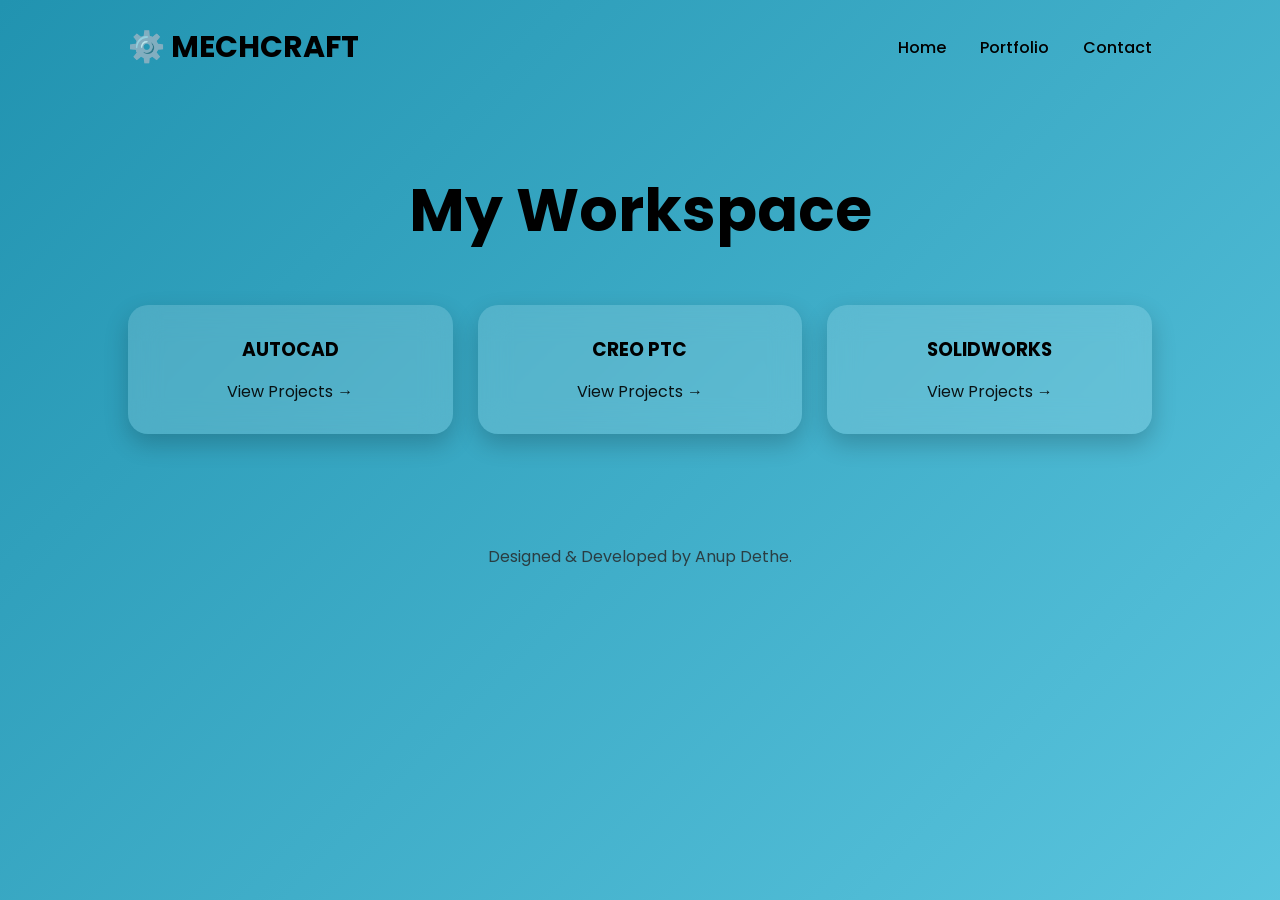
==== index.html @ ca46d1d6 "Rename anup.html to index.html" ====
<!DOCTYPE html>
<html lang="en">
<head>
<meta charset="UTF-8">
<meta name="viewport" content="width=device-width, initial-scale=1.0">
<title>MECHCRAFT</title>

<link rel="preconnect" href="https://fonts.googleapis.com">
<link rel="preconnect" href="https://fonts.gstatic.com" crossorigin>
<link href="https://fonts.googleapis.com/css2?family=Poppins:wght@300;400;600;700&display=swap" rel="stylesheet">

<link rel="stylesheet" href="anup.css">
</head>

<body>

<header>

<div class="logo">⚙️ MECHCRAFT</div>

<nav>
<a href="index.html">Home</a>
<a href="Resume File.pdf" target="_blank">Portfolio</a>
<a href="https://wa.me/917066732875?" target="_blank">Contact</a>
</nav>

</header>

<section class="hero">

<div class="text">
<h1>My Workspace</h1>
</div>

<div class="features">

<div class="box">
<h3>AUTOCAD</h3>
<p>View Projects →</p>
</div>

<div class="box">
<h3>CREO PTC</h3>
<p>View Projects →</p>
</div>

<div class="box">
<h3>SOLIDWORKS</h3>
<p>View Projects →</p>
</div>

</div>

</section>

<footer>
Designed &amp; Developed by Anup Dethe.
</footer>

<script src="anup.js"></script>

</body>
</html>
---- anup.css ----
*{
margin:0;
padding:0;
box-sizing:border-box;
font-family:'Poppins',sans-serif;
}

body{
background:linear-gradient(-45deg,#667eea,#764ba2,#6dd5ed,#2193b0);
background-size:400% 400%;
animation:bg 12s ease infinite;
min-height:100vh;
color:#000;
overflow-x:hidden;
}

@keyframes bg{
0%{background-position:0% 50%;}
50%{background-position:100% 50%;}
100%{background-position:0% 50%;}
}

header{
display:flex;
justify-content:space-between;
align-items:center;
padding:25px 10%;
}

.logo{
font-size:30px;
font-weight:700;
}

nav a{
color:#000;
text-decoration:none;
margin-left:30px;
font-weight:500;
transition:.3s;
}

nav a:hover{
color:#ffe082;
}

.hero{
padding:70px 10%;
text-align:center;
}

.text h1{
font-size:60px;
margin-bottom:50px;
}

.features{
display:grid;
grid-template-columns:repeat(3,1fr);
gap:25px;
}

.box{
background:rgba(255,255,255,.15);
backdrop-filter:blur(15px);
padding:30px;
border-radius:20px;
box-shadow:0 10px 25px rgba(0,0,0,.2);
transition:.4s;
cursor:pointer;
}

.box:hover{
transform:translateY(-10px) scale(1.05);
background:rgba(255,255,255,.25);
box-shadow:0 20px 40px rgba(0,0,0,.3);
}

.box h3{
margin-bottom:15px;
}

.box p{
opacity:.9;
}

footer{
text-align:center;
padding:40px 0;
font-size:16px;
opacity:.8;
color:#252222;
}

@media(max-width:900px){

header{
flex-direction:column;
gap:20px;
}

nav a{
margin:10px;
}

.text h1{
font-size:42px;
}

.features{
grid-template-columns:1fr;
}

}
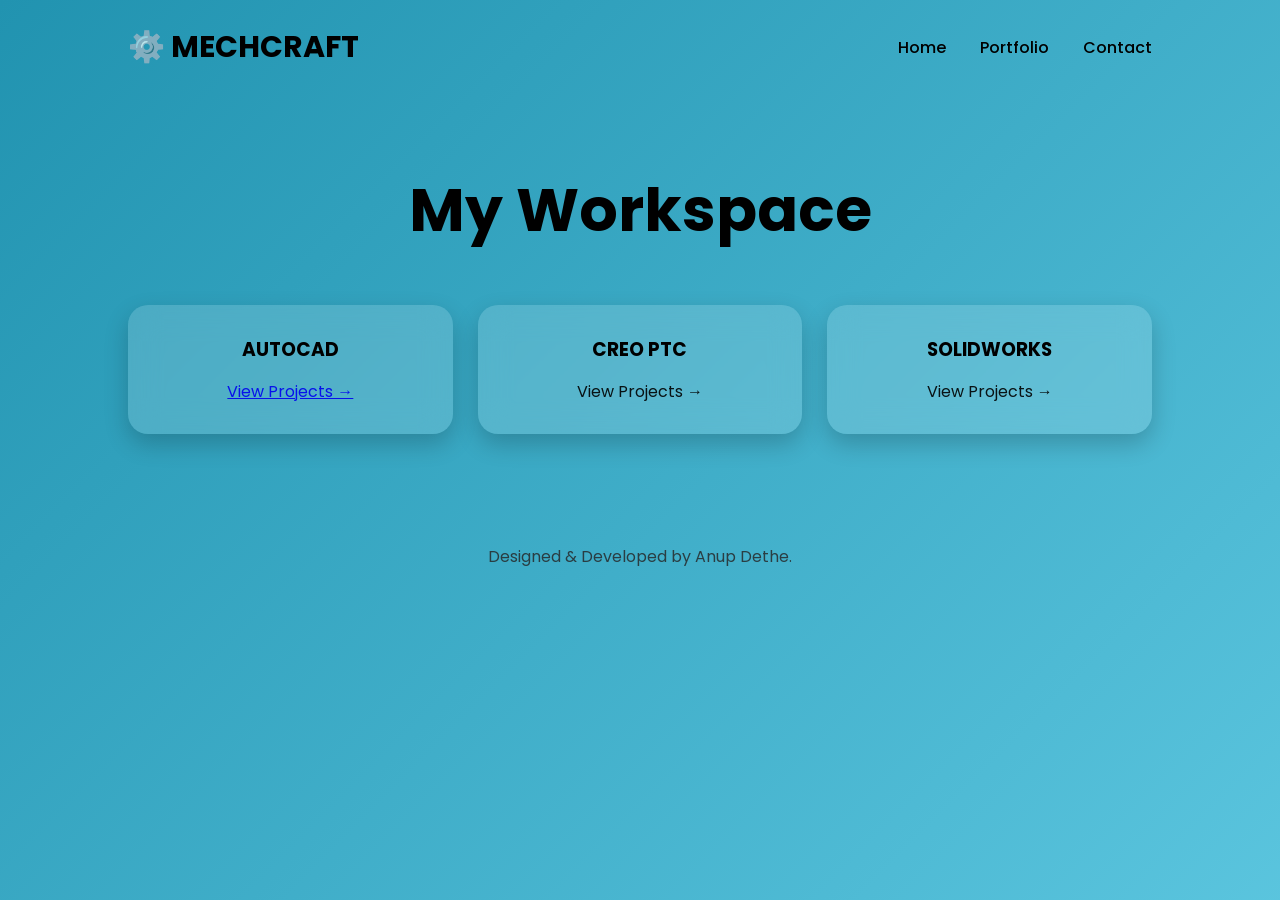
==== commit 6c6f8721: "Add link to AUTOCAD projects in index.html Updated the 'AUTOCAD' section to include a link to projec" ====
--- a/index.html
+++ b/index.html
@@ -9,7 +9,7 @@
 <link rel="preconnect" href="https://fonts.gstatic.com" crossorigin>
 <link href="https://fonts.googleapis.com/css2?family=Poppins:wght@300;400;600;700&display=swap" rel="stylesheet">
 
-<link rel="stylesheet" href="anup.css">
+<link rel="stylesheet" href="index.css">
 </head>
 
 <body>
@@ -34,9 +34,9 @@
 
 <div class="features">
 
-<div class="box">
+<div class="box" >
 <h3>AUTOCAD</h3>
-<p>View Projects →</p>
+<p><a href="https://anupdethe07.github.io/AUTOCAD/">View Projects →</a></p>
 </div>
 
 <div class="box">
--- a/index.css
+++ b/index.css
@@ -0,0 +1,114 @@
+*{
+margin:0;
+padding:0;
+box-sizing:border-box;
+font-family:'Poppins',sans-serif;
+}
+
+body{
+background:linear-gradient(-45deg,#667eea,#764ba2,#6dd5ed,#2193b0);
+background-size:400% 400%;
+animation:bg 12s ease infinite;
+min-height:100vh;
+color:#000;
+overflow-x:hidden;
+}
+
+@keyframes bg{
+0%{background-position:0% 50%;}
+50%{background-position:100% 50%;}
+100%{background-position:0% 50%;}
+}
+
+header{
+display:flex;
+justify-content:space-between;
+align-items:center;
+padding:25px 10%;
+}
+
+.logo{
+font-size:30px;
+font-weight:700;
+}
+
+nav a{
+color:#000;
+text-decoration:none;
+margin-left:30px;
+font-weight:500;
+transition:.3s;
+}
+
+nav a:hover{
+color:#ffe082;
+}
+
+.hero{
+padding:70px 10%;
+text-align:center;
+}
+
+.text h1{
+font-size:60px;
+margin-bottom:50px;
+}
+
+.features{
+display:grid;
+grid-template-columns:repeat(3,1fr);
+gap:25px;
+}
+
+.box{
+background:rgba(255,255,255,.15);
+backdrop-filter:blur(15px);
+padding:30px;
+border-radius:20px;
+box-shadow:0 10px 25px rgba(0,0,0,.2);
+transition:.4s;
+cursor:pointer;
+}
+
+.box:hover{
+transform:translateY(-10px) scale(1.05);
+background:rgba(255,255,255,.25);
+box-shadow:0 20px 40px rgba(0,0,0,.3);
+}
+
+.box h3{
+margin-bottom:15px;
+}
+
+.box p{
+opacity:.9;
+}
+
+footer{
+text-align:center;
+padding:40px 0;
+font-size:16px;
+opacity:.8;
+color:#252222;
+}
+
+@media(max-width:900px){
+
+header{
+flex-direction:column;
+gap:20px;
+}
+
+nav a{
+margin:10px;
+}
+
+.text h1{
+font-size:42px;
+}
+
+.features{
+grid-template-columns:1fr;
+}
+
+}
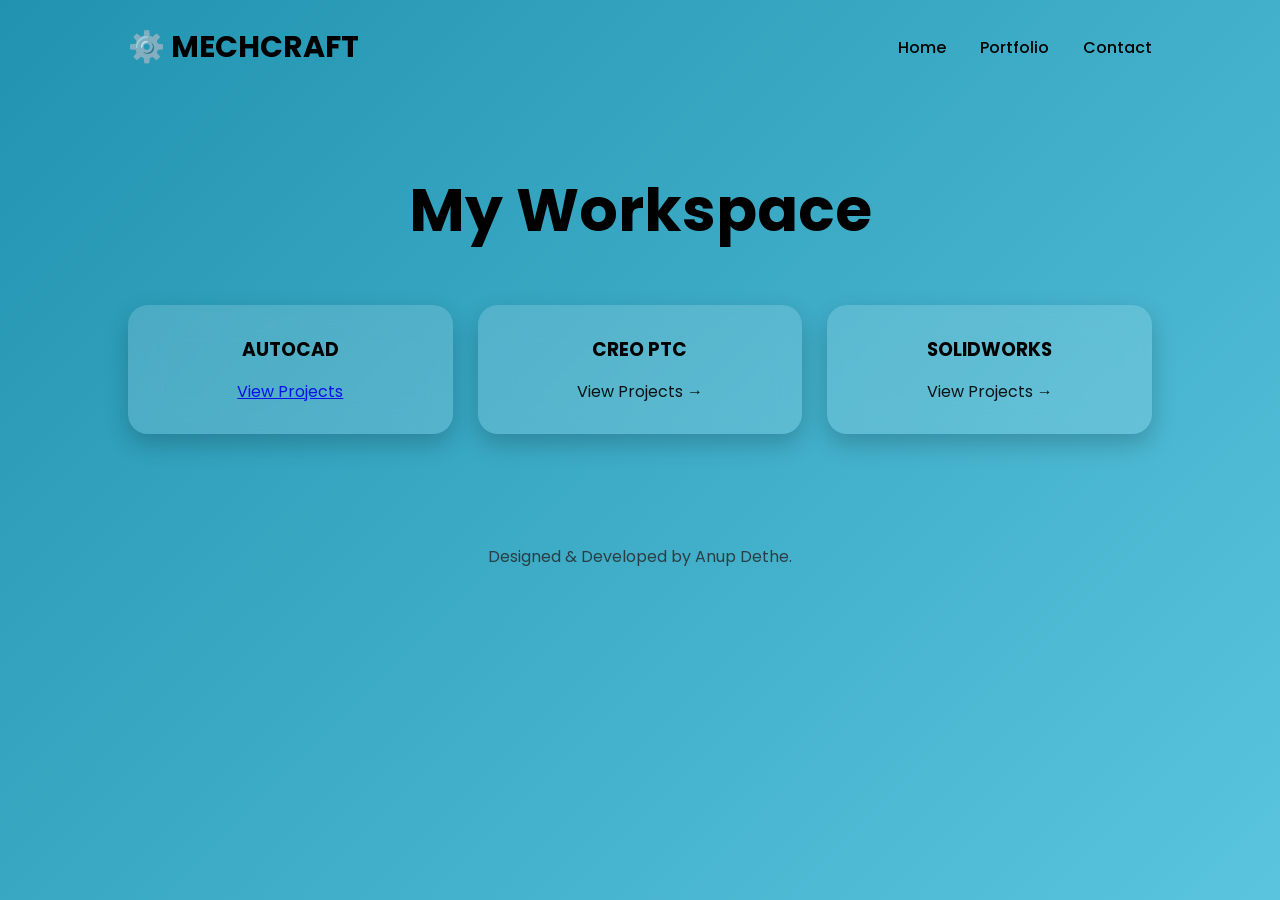
==== commit 030e5c6f: "Fix HTML formatting and update project links" ====
--- a/index.html
+++ b/index.html
@@ -36,7 +36,7 @@
 
 <div class="box" >
 <h3>AUTOCAD</h3>
-<p><a href="https://anupdethe07.github.io/AUTOCAD/">View Projects →</a></p>
+<p><a href="https://anupdethe07.github.io/AUTOCAD/">View Projects </a></p>
 </div>
 
 <div class="box">
